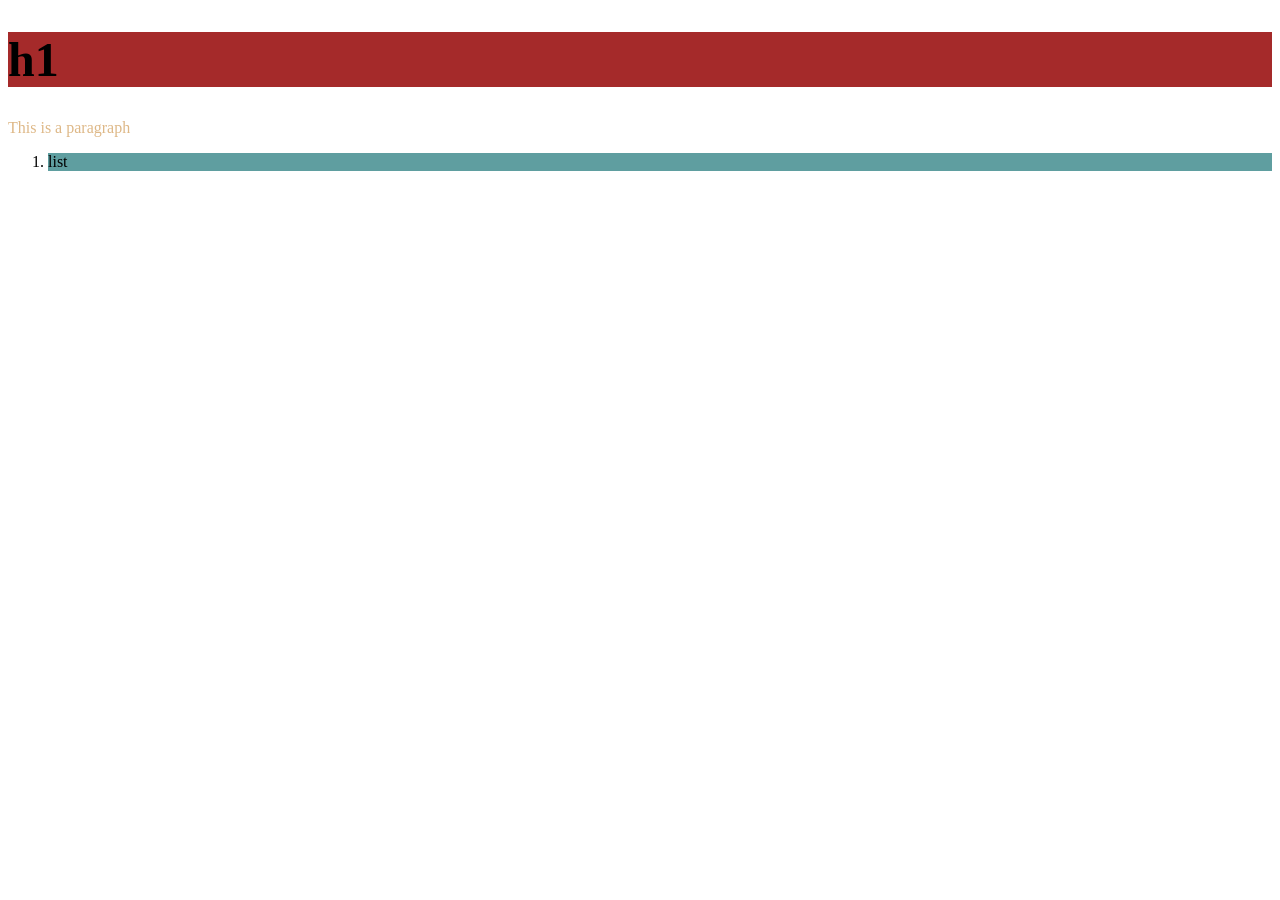
==== css_intro/index.html @ ba78865b "Adding files for 9-22 participation" ====
<!DOCTYPE html>
<html lang="en">
<head>
    <meta charset="UTF-8">
    <meta name="viewport" content="width=device-width, initial-scale=1.0">
    <title>CSS Intro</title>
    <!-- External stylesheet -->
    <link rel="stylesheet" href="styles.css">
    <!-- Embedded stylesheet -->
    <style>
        h1 {
            background-color: brown;
            font-size: 3rem;
        }

    </style>
</head>
<body>
    <header>
        <h1>h1</h1>
    </header>
    <main>
        <p>
            This is a paragraph
        </p>
        <ol>
            <!-- Inline styles -->
            <li style="background-color: cadetblue;">list</li>
        </ol>
    </mian>
    <footer>

    </footer>
</body>
</html>
---- css_intro/styles.css ----
p {
    color: burlywood;
}
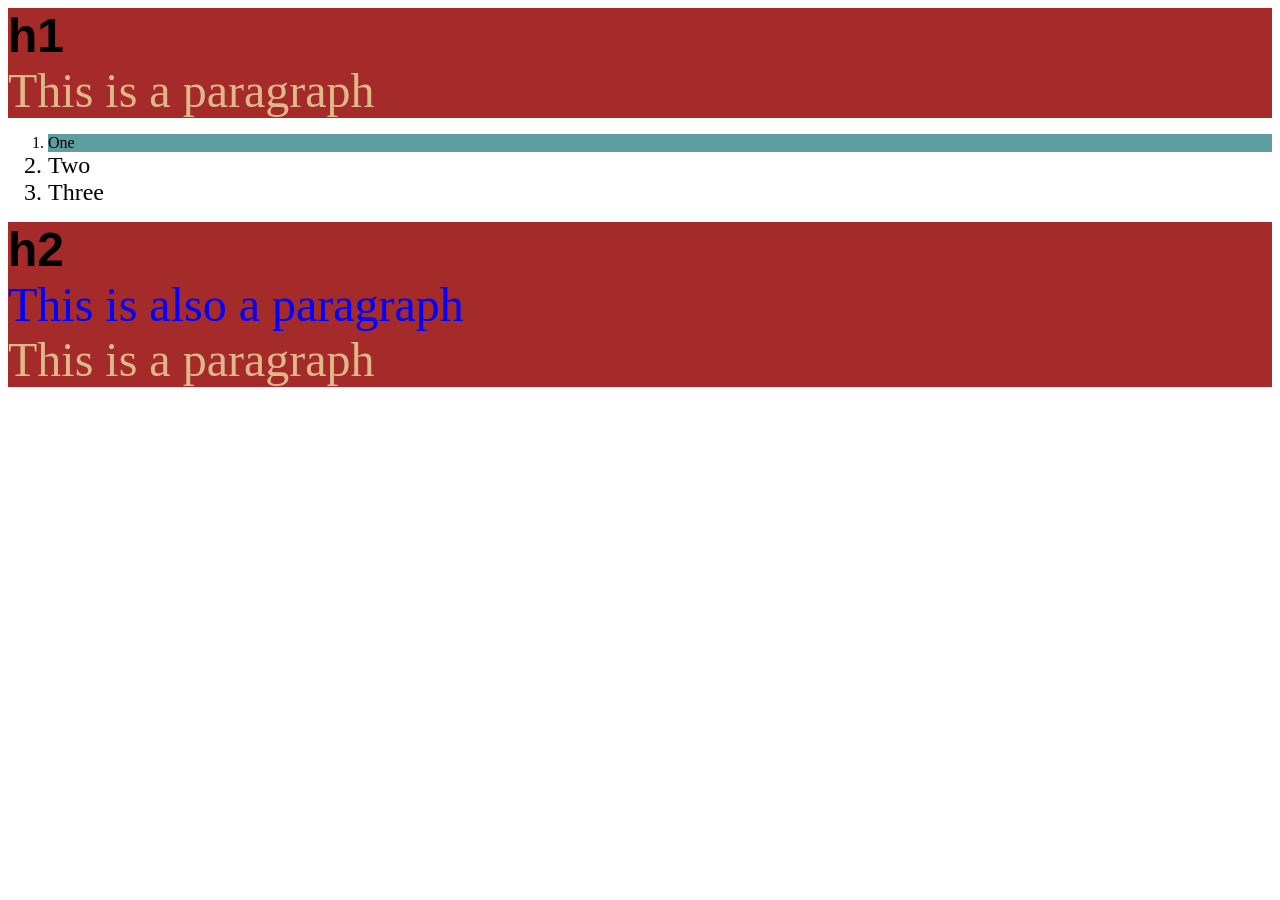
==== commit 151d7f3f: "feat: example in 9-24 for flexboxes" ====
--- a/css_intro/index.html
+++ b/css_intro/index.html
@@ -6,28 +6,55 @@
     <title>CSS Intro</title>
     <!-- External stylesheet -->
     <link rel="stylesheet" href="styles.css">
-    <!-- Embedded stylesheet -->
+    <!-- Embedded stylesheet , overwrite external-->
     <style>
-        h1 {
+        h1, p, h2 {
             background-color: brown;
             font-size: 3rem;
+            margin: 0px;
+        }
+        
+        .header {
+            font-family:'Segoe UI', Tahoma, Geneva, Verdana, sans-serif
+        }
+        #two {
+            font-size: x-large;
+        }
+        p:hover {
+            background-color: yellow;
+            cursor: pointer;
         }
 
+        div > p {
+            color: blue;
+        }
     </style>
 </head>
 <body>
     <header>
-        <h1>h1</h1>
+        <!-- Styling using class names -->
+        <h1 class="header">h1</h1>
     </header>
     <main>
         <p>
             This is a paragraph
         </p>
         <ol>
-            <!-- Inline styles -->
-            <li style="background-color: cadetblue;">list</li>
+            <!-- Inline styles , overwrite emvedded styles-->
+            <li style="background-color: cadetblue;">One</li>
+            <li id="two">Two</li>
+            <!--Works for output, but ids should be unique-->
+            <li id="two">Three</li>
         </ol>
-    </mian>
+        <h2 class="header">h2</h2>
+
+        <div>
+            <p>This is also a paragraph</p>
+            <section>
+                <p>This is a paragraph</p>
+            </section>
+        </div>
+    </main>
     <footer>
 
     </footer>
